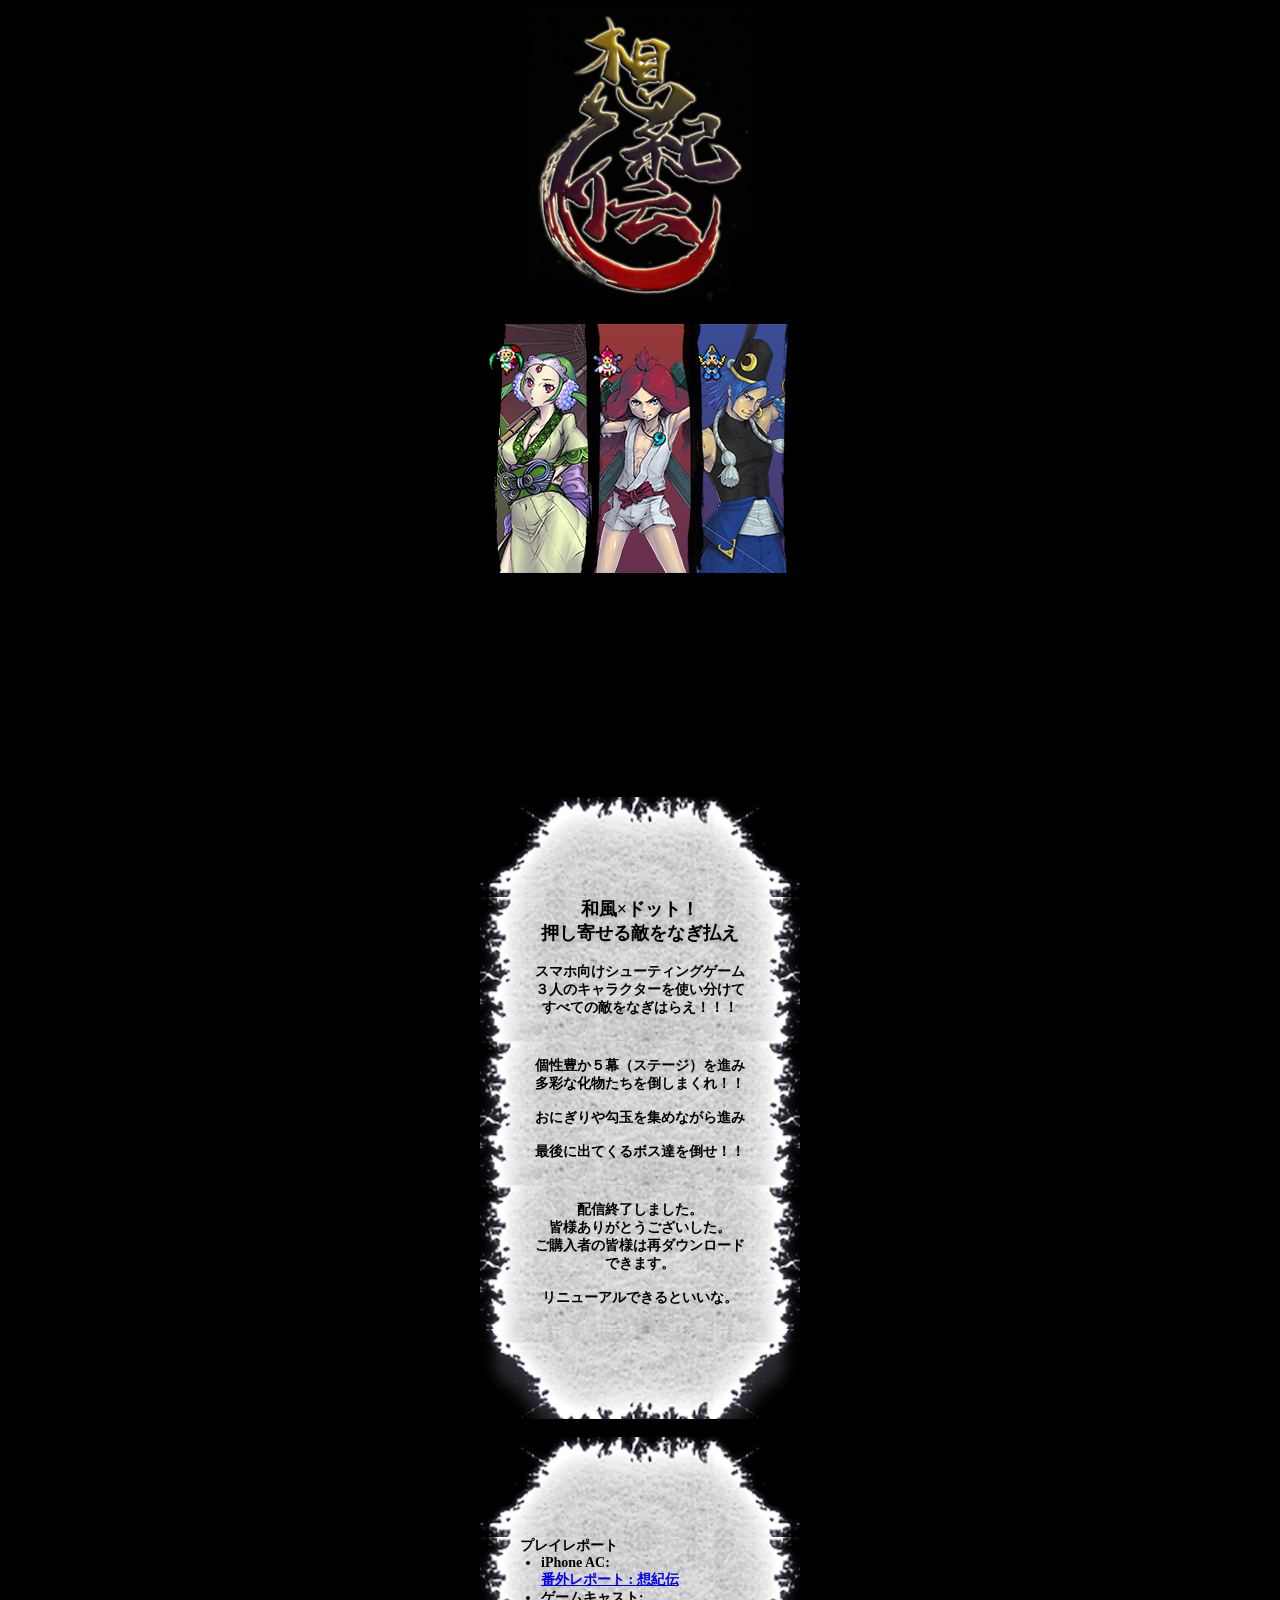
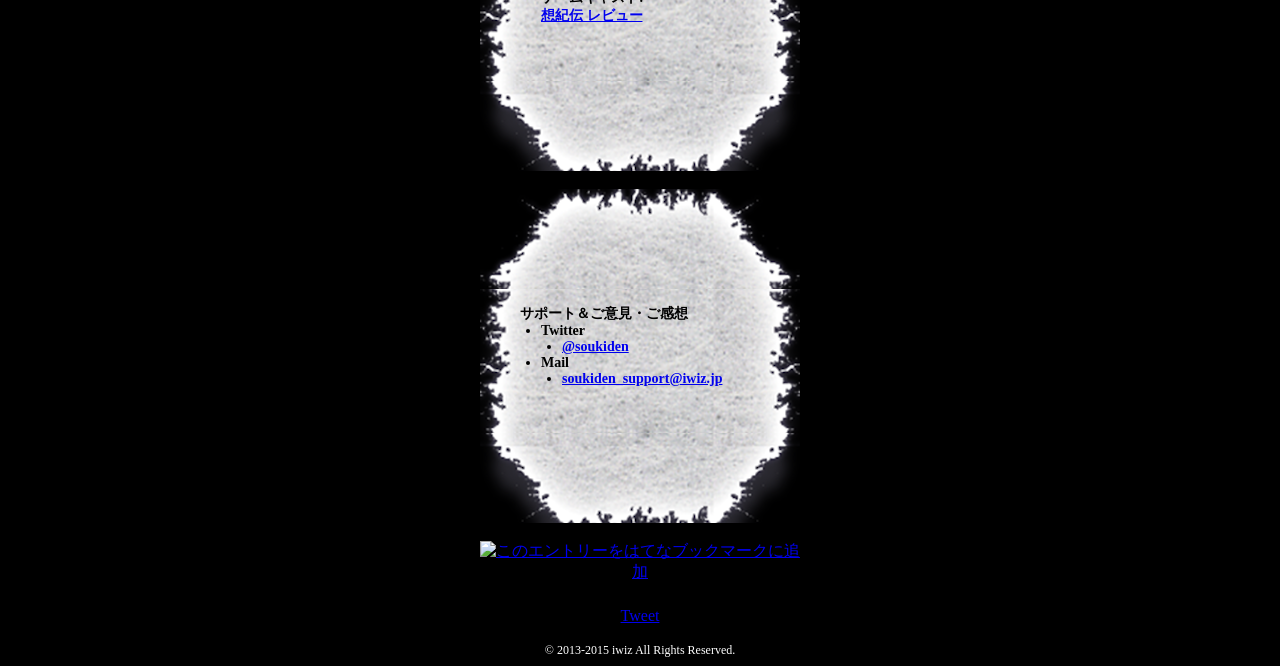
==== index.html @ 6081dc8b "add soukiden page items" ====
<!DOCTYPE html>
<html lang="ja">
<head>
<style type="text/css">
<!--
body {
	background-color: #000000;
}
div.box {
	margin: 0 auto;
	width: 320px;
}
div.title {
	text-align: center;
}
div.gamecap {
	text-align: center;
	width: 320px;
	hight: 400px;
}

.textlead {
	color: #000;
	text-align: center;
	font-size: 18px;
	white-space: normal;
	text-indent: 0px;
	font-weight:bolder;
	text-shadow: 2px 2px 4px #aaa
}
.textbox {
	margin: 0 auto;
	width: 240px;
	text-align: center;
}
.linkbox {
	margin: 0 auto;
	width: 280px;
	text-align: center;
}
.text {
	color: #000000;
	font-size: 14px;
	text-align: center;
	white-space: normal;
	font-weight:bold;
	text-indent: 0px;
}
.textbunner {
	color: #000000;
	font-size: 14px;
	text-align: center;
	white-space: normal;
	font-weight:bold;
	text-indent: 0px;
}
.textsupport {
	color: #000000;
	font-size: 14px;
	text-align: left;
	white-space: normal;
	font-weight:bold;
	text-indent: 0px;
}

.linkstore {
	text-align: center;
	white-space: normal;
	text-indent: 0px;
}
.social {
	text-align: center;
	white-space: normal;
	text-indent: 0px;
}

.csssprite {
	background-image: url(win01.png);
	background-repeat: no-repeat;
	text-indent: 100%;
	white-space: nowrap;
	overflow: hidden;
	display: block;
}
#window_top {
	background-position: -0px -0px;
	width: 320px;
	height: 100px;
}
#window_mid {
	background-position: -0px -90px;
	width: 320px;
	height: 144px;
}
#window_buttom {
	background-position: -0px -230px;
	width: 320px;
	height: 90px;
}
div.copyright {
	text-align: center;
	color: #ffffff;
	font-size: 12px;
}

ul {
	margin: 0 0 0 1.5em;
	padding: 0;
}

-->
</style>
<meta charset="utf-8">
<meta name="keywords" content="スマフォ,スマートフォン,そうきでん,シューティング,ファミコン,スーファミ,物怪,モノノケ,妖怪,爽快,shooting,Japanese style,soukiden,nes,snes,">
<meta name="description" content="和風ｘドット！ iPhone、 Android　シューティングゲーム">
<meta name="viewport" content="width=device-width,initial-scale=1,user-scalable=no,maximum-scale=1">
<title>想紀伝・オフィシャルサイト</title>
</head>
<body>
<div class="box">
		<div class="title"><img src="logo_jo.png" alt="title" /></div>
		<br>
		<div class="gamecap"><img src="chara_img.png" alt="title" /></div>
		<br>
		<iframe width="320" height="180" src="//www.youtube.com/embed/YUrcdsXj62w?rel=0" frameborder="0" allowfullscreen></iframe>
		<br>
		<br>
		<div class="csssprite" id="window_top"></div>
		<div class="csssprite" id="window_mid">
				<div class="textlead"> 和風×ドット！<br />
						押し寄せる敵をなぎ払え </div>
				<br />
				<div class="textbox">
						<div class="text">
						 		スマホ向けシューティングゲーム<br />
								３人のキャラクターを使い分けて<br />
								すべての敵をなぎはらえ！！！<br />
						</div>
				</div>
		</div>
		<div class="csssprite" id="window_mid">
				<div class="textbox">
						<div class="text">
								<br />
								個性豊か５幕（ステージ）を進み<br />
						 		多彩な化物たちを倒しまくれ！！<br />
								<br />
								おにぎりや勾玉を集めながら進み<br />
								<br />
								最後に出てくるボス達を倒せ！！<br />
						</div>
				</div>
		</div>
		<div class="csssprite" id="window_mid">
				<div class="textbox">
						<div class="text">
								<br />
								配信終了しました。<br />
								皆様ありがとうございした。<br />
								ご購入者の皆様は再ダウンロード<br />
								できます。<br />
								<br />
								リニューアルできるといいな。<br />
						</div>
				</div><!---
				<div class="linkbox">
					<div class="textbunner">製品版(無料) </div>
				</div>
				<ul style="list-style-type: none; width: 75px;">
					<li><a class="linkstore" href="https://play.google.com/store/apps/details?id=jp.iwiz.kumano"> <img alt="Soukiden Android app on Google Play" src="android.png" /></a></li>
				</ul>
--->
					<!--- <li><a class="linkstore" href="https://play.google.com/store/apps/details?id=jp.iwiz.kumanoPrologue"> <img alt="Soukiden Prologue Android app on Google Play" src="android.png" /></a></li> --->
<!---
				</ul>
		</div>
		<div class="csssprite" id="window_mid">
				<div class="linkbox">
					<div class="textbunner">体験版(無料)<strong style="font-size: x-small; color: #1010FF;">３ステージ体験プレイ出来ます</strong></div>
				</div>
				<ul style="list-style-type: none; width: 75px;">
					<li><a class="linkstore" href="https://itunes.apple.com/jp/app/soukiden-prologue/id668799492"> <img alt="Soukiden Prologue iPhone  App Store" src="apple.png" /></a></li>
				<div class="linkbox">
					<div class="textbunner">製品版(120円) </div>
				</div>
				<ul style="list-style-type: none;">
					<li><a class="linkstore" href="https://itunes.apple.com/jp/app/soukiden/id791569068"> <img alt="Soukiden iPhone  App Store" src="apple.png" /></a></li>
				</ul>
--->
		</div>
		<div class="csssprite" id="window_buttom"></div>
<br >
		<div class="csssprite" id="window_top"></div>
		<div class="csssprite" id="window_mid">
			<div class="textbox">
					<div class="textsupport">
						プレイレポート
						<br />
						<ul style="list-style-type: disc;">
						<li>iPhone AC:<br><a href="http://iphoneac-blog.com/archives/8280349.html">番外レポート : 想紀伝</a><br /></li>
						<li>ゲームキャスト:<br><a href="http://www.gamecast-blog.com/archives/65781384.html">想紀伝 レビュー</a></li>
						</ul>
					</div>
			</div>
		</div>
		<div class="csssprite" id="window_buttom"></div>
<br >
		<div class="csssprite" id="window_top"></div>
		<div class="csssprite" id="window_mid">
			<div class="textbox">
					<div class="textsupport">
						<br />
						サポート＆ご意見・ご感想
						<br />
						<ul style="list-style-type: disc;">
						<li>Twitter
						<ul style="list-style-type: disc;">
						<li><a href="https://twitter.com/soukiden">@soukiden</a><br /></li>
						</ul></li>
						<li>Mail
						<ul style="list-style-type: disc;">
						<li><a href="m&#97;i&#108;t&#111;:&#115;&#111;uk&#105;&#100;e&#110;&#95;&#115;&#117;&#112;po&#114;&#116;@&#105;w&#105;z&#46;&#106;&#112;">&#115;&#111;uk&#105;&#100;e&#110;&#95;&#115;&#117;&#112;po&#114;&#116;@&#105;w&#105;z&#46;&#106;&#112;</a></li>
						</ul></li>
						</ul>
					</div>
			</div>
		</div>
		<div class="csssprite" id="window_buttom"></div>
		<br />
		<div class="social">
		<!-- はてなブックマーク -->
<a href="http://b.hatena.ne.jp/entry/http%3A%2F%2Fsoukiden.iwiz.jp%2F" class="hatena-bookmark-button" data-hatena-bookmark-title="想紀伝" data-hatena-bookmark-layout="standard" title="このエントリーをはてなブックマークに追加"><img src="http://b.st-hatena.com/images/entry-button/button-only.gif" alt="このエントリーをはてなブックマークに追加" width="20" height="20" style="border: none;" /></a><script type="text/javascript" src="http://b.st-hatena.com/js/bookmark_button.js" charset="utf-8" async></script>

<!-- Facebook -->
<iframe src="http://www.facebook.com/plugins/like.php?href=http%3A%2F%2Fsoukiden.iwiz.jp%2F&amp;layout=button_count&amp;show_faces=false&amp;width=90&amp;action=like&amp;colorscheme=light&amp;height=20" scrolling="no" frameborder="0" style="border:none; overflow:hidden; width:100px; height:20px;" allowTransparency="true"></iframe>

</div>
		<div class="social">
<!-- Twitter -->
<a href="http://twitter.com/share" class="twitter-share-button" data-count="horizontal" data-lang="ja">Tweet</a><script type="text/javascript" src="http://platform.twitter.com/widgets.js"></script>
<!-- Google +1 -->
<g:plusone size="medium" href="http://soukiden.iwiz.jp/"></g:plusone><script type="text/javascript">(function(){var po=document.createElement("script");po.type="text/javascript";po.async=true;po.src="https://apis.google.com/js/plusone.js";var s=document.getElementsByTagName("script")[0];s.parentNode.insertBefore(po,s);})();</script>
	</div>
	
<br >
		<div class="copyright">&copy; 2013-2015 iwiz All Rights Reserved.</div>
</div>
<script>
  (function(i,s,o,g,r,a,m){i['GoogleAnalyticsObject']=r;i[r]=i[r]||function(){
  (i[r].q=i[r].q||[]).push(arguments)},i[r].l=1*new Date();a=s.createElement(o),
  m=s.getElementsByTagName(o)[0];a.async=1;a.src=g;m.parentNode.insertBefore(a,m)
  })(window,document,'script','//www.google-analytics.com/analytics.js','ga');

  ga('create', 'UA-40464906-1', 'iwiz.jp');
  ga('send', 'pageview');

</script>
</body>
</html>
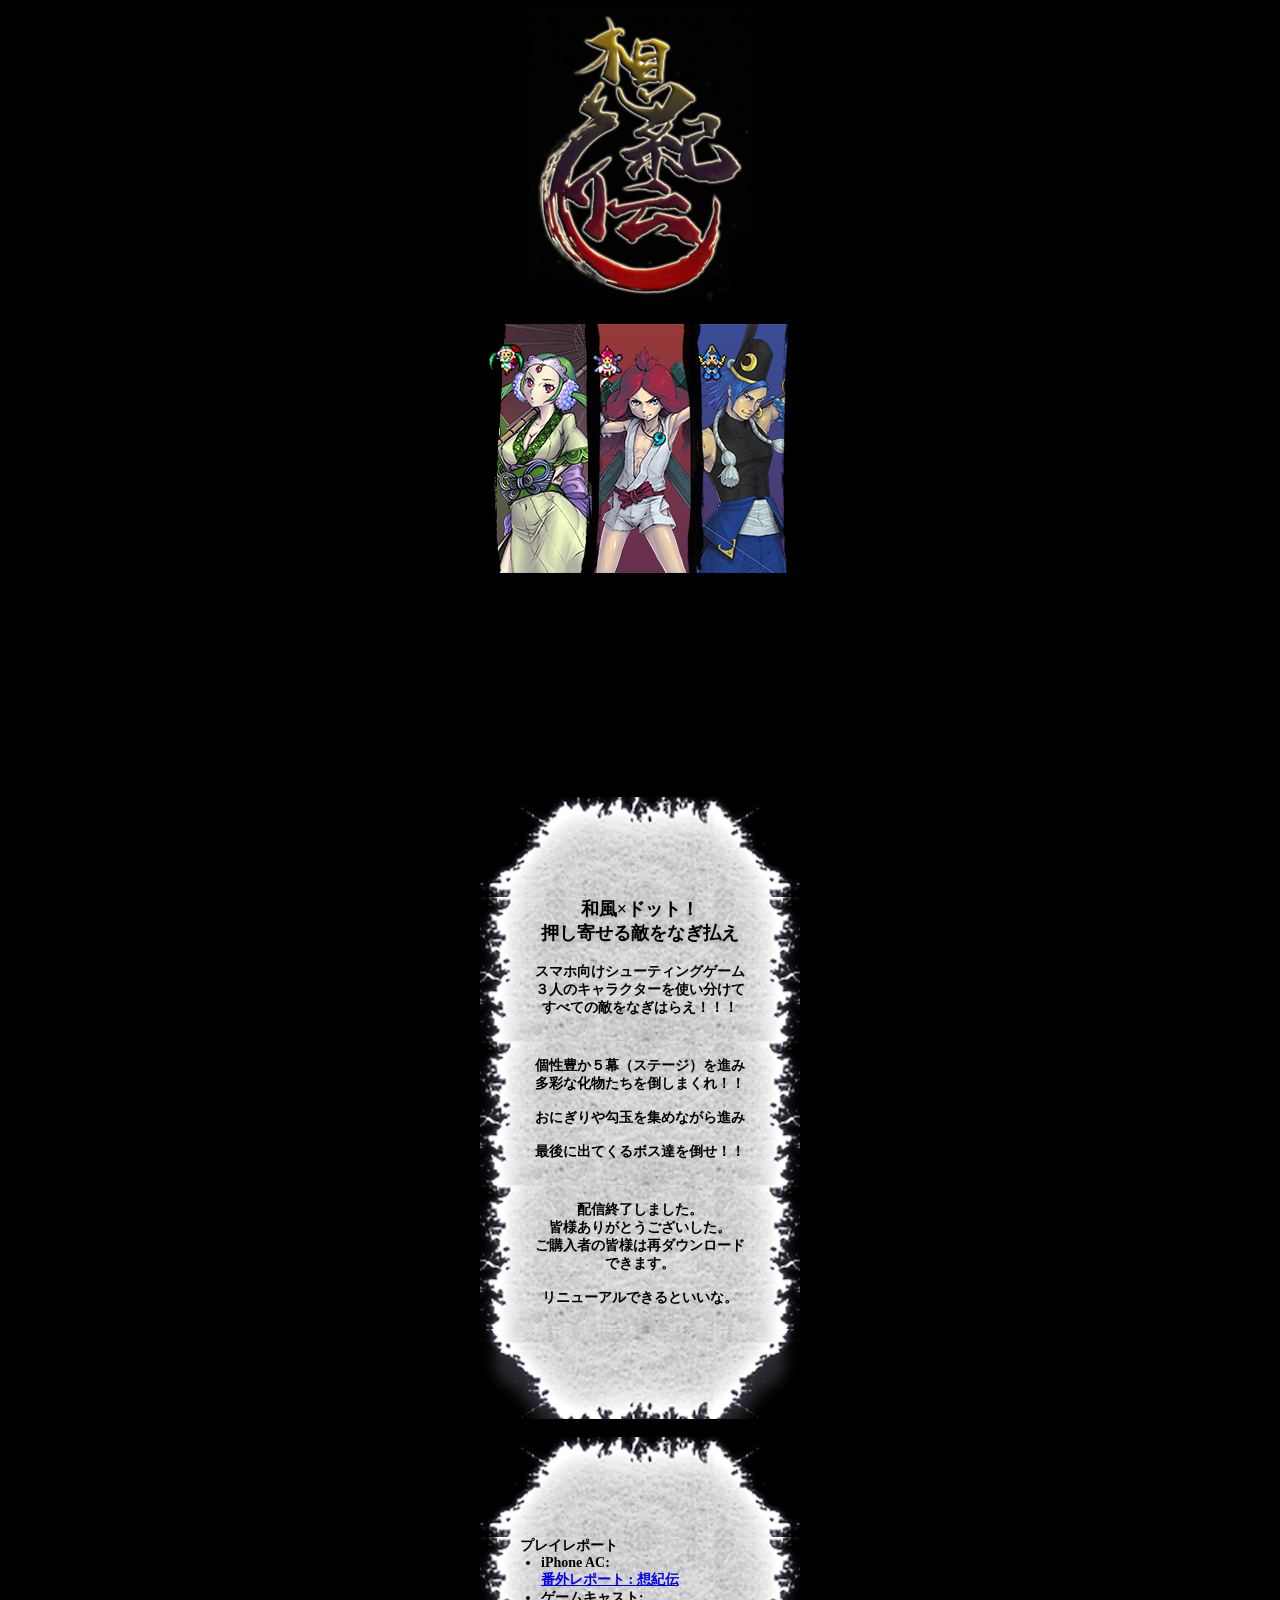
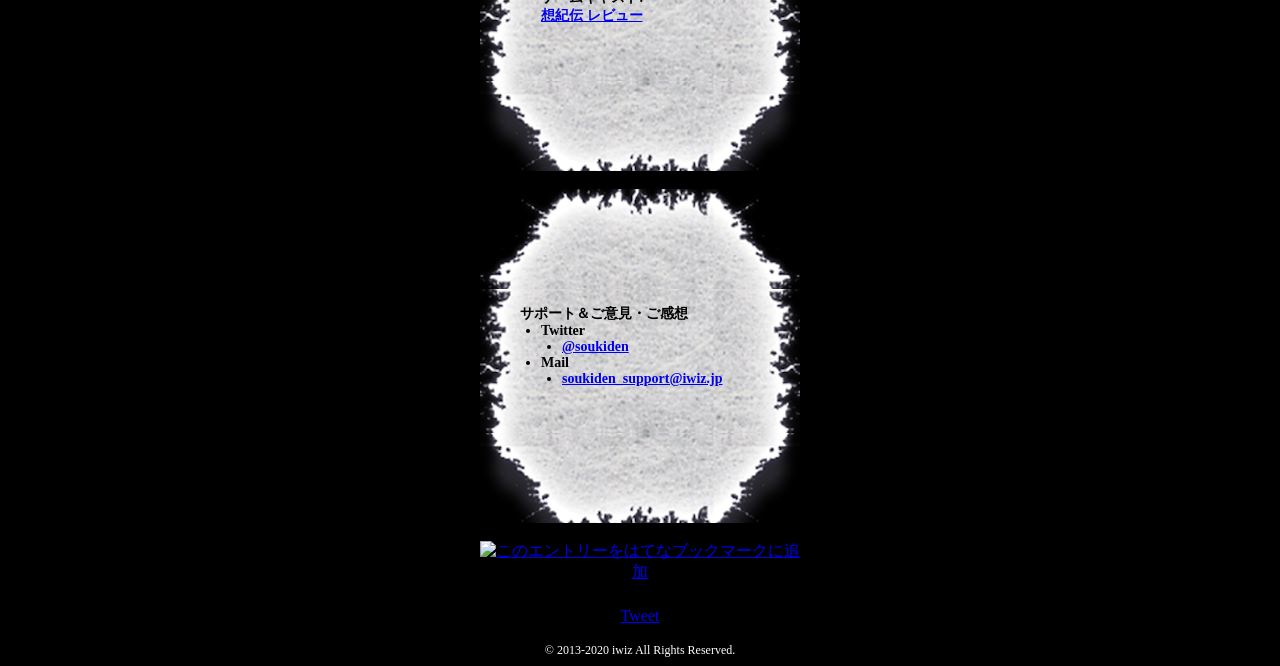
==== commit 03425b62: "update year" ====
--- a/index.html
+++ b/index.html
@@ -243,7 +243,7 @@
 	</div>
 	
 <br >
-		<div class="copyright">&copy; 2013-2015 iwiz All Rights Reserved.</div>
+		<div class="copyright">&copy; 2013-2020 iwiz All Rights Reserved.</div>
 </div>
 <script>
   (function(i,s,o,g,r,a,m){i['GoogleAnalyticsObject']=r;i[r]=i[r]||function(){
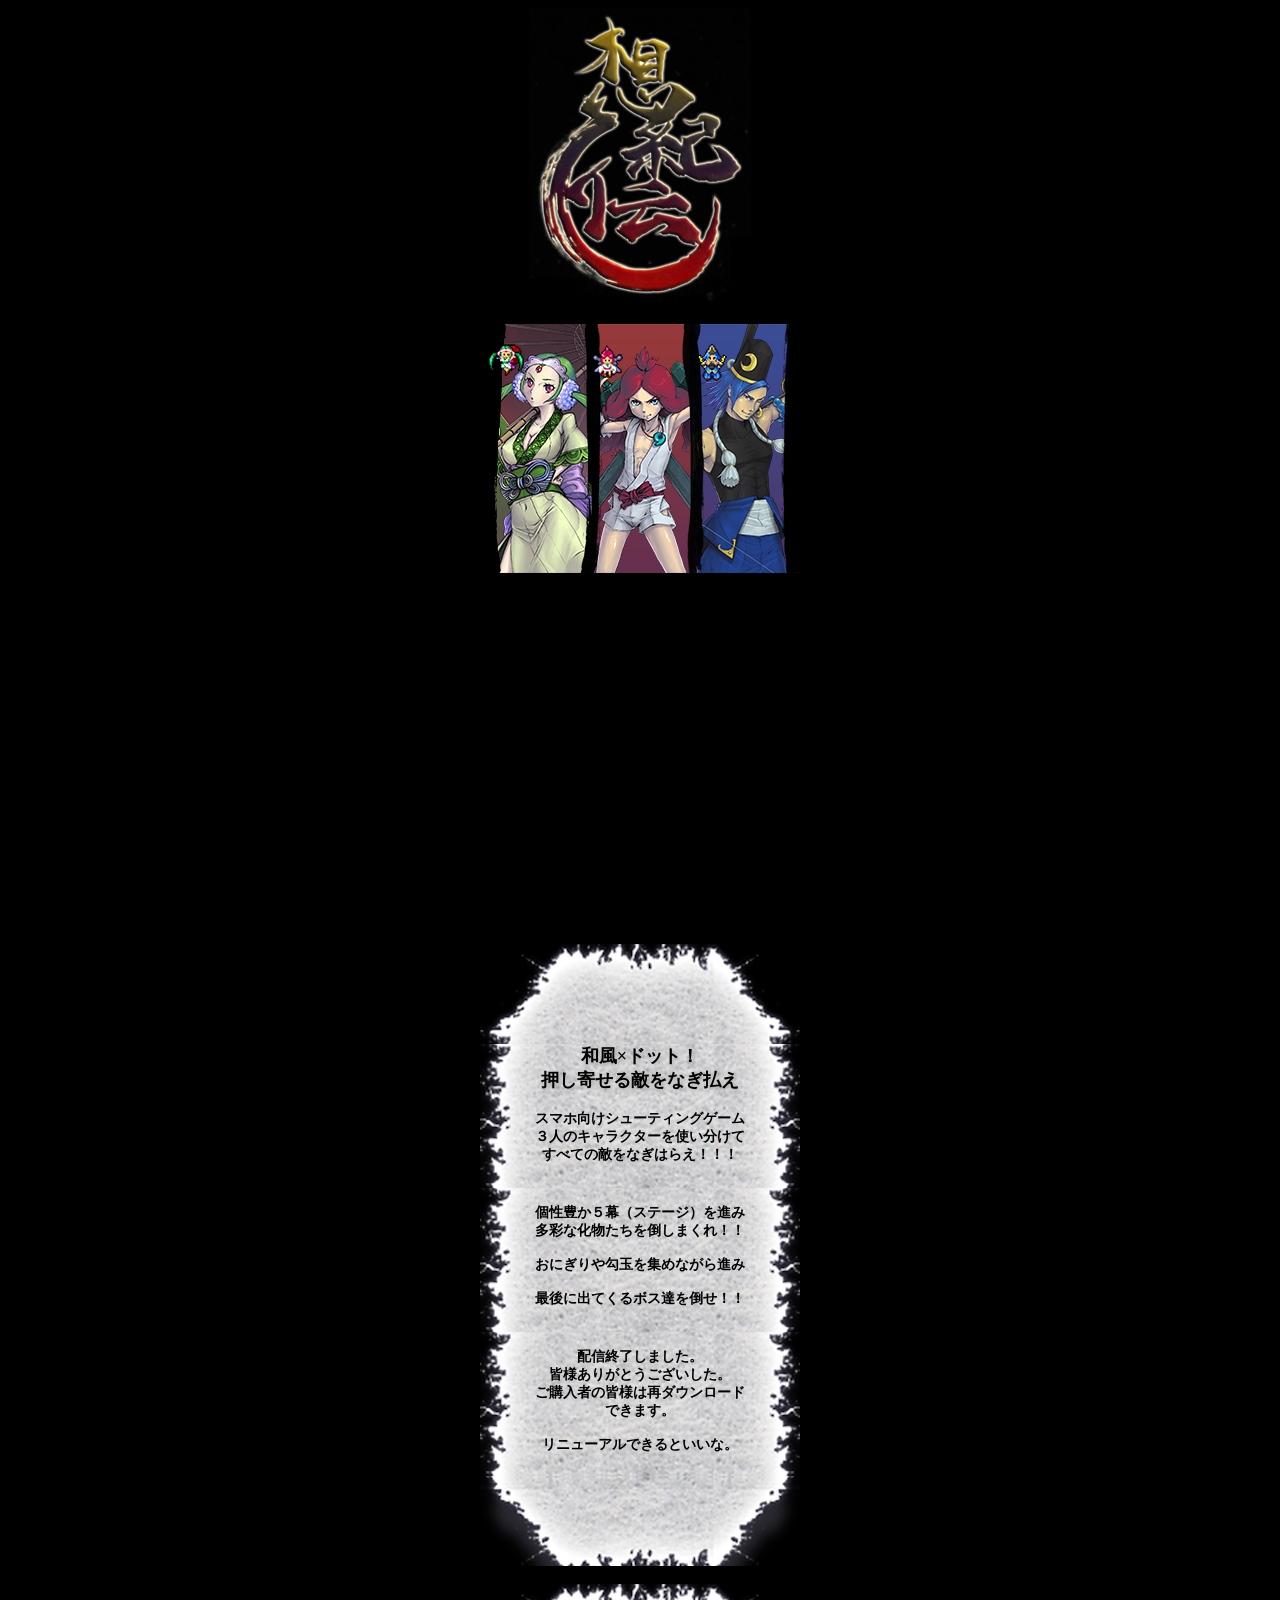
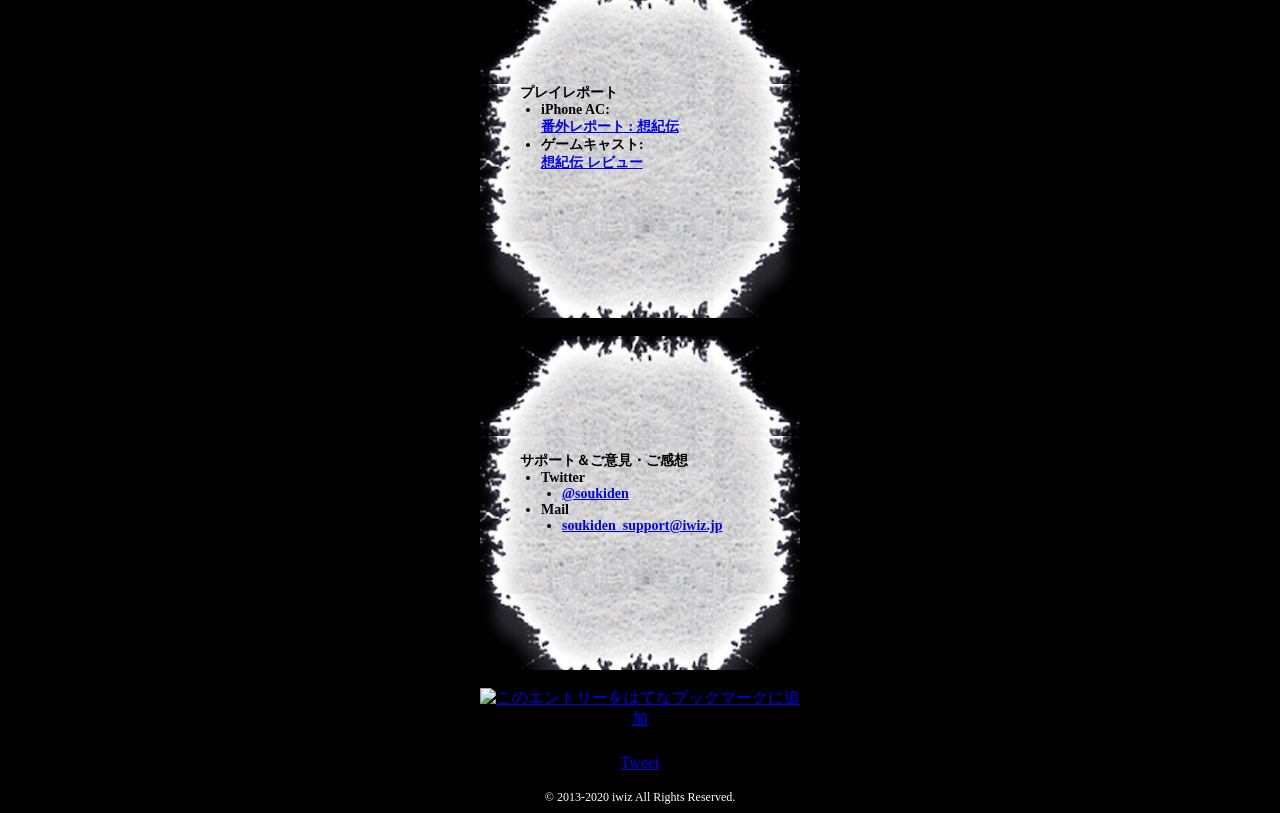
==== commit 9e0e1bfd: "css分離 HTNL5化" ====
--- a/index.html
+++ b/index.html
@@ -1,259 +1,175 @@
 <!DOCTYPE html>
 <html lang="ja">
+
 <head>
-<style type="text/css">
-<!--
-body {
-	background-color: #000000;
-}
-div.box {
-	margin: 0 auto;
-	width: 320px;
-}
-div.title {
-	text-align: center;
-}
-div.gamecap {
-	text-align: center;
-	width: 320px;
-	hight: 400px;
-}
+	<meta charset="utf-8">
+	<meta name="keywords"
+		content="スマフォ,スマートフォン,そうきでん,シューティング,ファミコン,スーファミ,物怪,モノノケ,妖怪,爽快,shooting,Japanese style,soukiden,nes,snes,">
+	<meta name="description" content="和風ｘドット！ iPhone、 Android　シューティングゲーム">
+	<meta name="viewport" content="width=device-width,initial-scale=1,user-scalable=no,maximum-scale=1">
+	<title>想紀伝・オフィシャルサイト</title>
+	<link rel="stylesheet" href="style.css">
+	<script>
+		(function (i, s, o, g, r, a, m) {
+			i['GoogleAnalyticsObject'] = r; i[r] = i[r] || function () {
+				(i[r].q = i[r].q || []).push(arguments)
+			}, i[r].l = 1 * new Date(); a = s.createElement(o),
+				m = s.getElementsByTagName(o)[0]; a.async = 1; a.src = g; m.parentNode.insertBefore(a, m)
+		})(window, document, 'script', '//www.google-analytics.com/analytics.js', 'ga');
 
-.textlead {
-	color: #000;
-	text-align: center;
-	font-size: 18px;
-	white-space: normal;
-	text-indent: 0px;
-	font-weight:bolder;
-	text-shadow: 2px 2px 4px #aaa
-}
-.textbox {
-	margin: 0 auto;
-	width: 240px;
-	text-align: center;
-}
-.linkbox {
-	margin: 0 auto;
-	width: 280px;
-	text-align: center;
-}
-.text {
-	color: #000000;
-	font-size: 14px;
-	text-align: center;
-	white-space: normal;
-	font-weight:bold;
-	text-indent: 0px;
-}
-.textbunner {
-	color: #000000;
-	font-size: 14px;
-	text-align: center;
-	white-space: normal;
-	font-weight:bold;
-	text-indent: 0px;
-}
-.textsupport {
-	color: #000000;
-	font-size: 14px;
-	text-align: left;
-	white-space: normal;
-	font-weight:bold;
-	text-indent: 0px;
-}
+		ga('create', 'UA-40464906-1', 'iwiz.jp');
+		ga('send', 'pageview');
+	</script>
+</head>
 
-.linkstore {
-	text-align: center;
-	white-space: normal;
-	text-indent: 0px;
-}
-.social {
-	text-align: center;
-	white-space: normal;
-	text-indent: 0px;
-}
-
-.csssprite {
-	background-image: url(win01.png);
-	background-repeat: no-repeat;
-	text-indent: 100%;
-	white-space: nowrap;
-	overflow: hidden;
-	display: block;
-}
-#window_top {
-	background-position: -0px -0px;
-	width: 320px;
-	height: 100px;
-}
-#window_mid {
-	background-position: -0px -90px;
-	width: 320px;
-	height: 144px;
-}
-#window_buttom {
-	background-position: -0px -230px;
-	width: 320px;
-	height: 90px;
-}
-div.copyright {
-	text-align: center;
-	color: #ffffff;
-	font-size: 12px;
-}
-
-ul {
-	margin: 0 0 0 1.5em;
-	padding: 0;
-}
-
--->
-</style>
-<meta charset="utf-8">
-<meta name="keywords" content="スマフォ,スマートフォン,そうきでん,シューティング,ファミコン,スーファミ,物怪,モノノケ,妖怪,爽快,shooting,Japanese style,soukiden,nes,snes,">
-<meta name="description" content="和風ｘドット！ iPhone、 Android　シューティングゲーム">
-<meta name="viewport" content="width=device-width,initial-scale=1,user-scalable=no,maximum-scale=1">
-<title>想紀伝・オフィシャルサイト</title>
-</head>
 <body>
-<div class="box">
-		<div class="title"><img src="logo_jo.png" alt="title" /></div>
+	<main class="box">
+		<header>
+			<div class="title"><img src="logo_jo.png" alt="title" /></div>
+			<br>
+			<div class="gamecap"><img src="chara_img.png" alt="title" /></div>
+		</header>
 		<br>
-		<div class="gamecap"><img src="chara_img.png" alt="title" /></div>
-		<br>
-		<iframe width="320" height="180" src="//www.youtube.com/embed/YUrcdsXj62w?rel=0" frameborder="0" allowfullscreen></iframe>
+		<iframe width="320" height="180" src="//www.youtube.com/embed/YUrcdsXj62w?rel=0" frameborder="0"
+			allowfullscreen></iframe>
 		<br>
 		<br>
 		<div class="csssprite" id="window_top"></div>
 		<div class="csssprite" id="window_mid">
-				<div class="textlead"> 和風×ドット！<br />
-						押し寄せる敵をなぎ払え </div>
-				<br />
-				<div class="textbox">
-						<div class="text">
-						 		スマホ向けシューティングゲーム<br />
-								３人のキャラクターを使い分けて<br />
-								すべての敵をなぎはらえ！！！<br />
-						</div>
+			<div class="textlead"> 和風×ドット！<br />
+				押し寄せる敵をなぎ払え </div>
+			<br />
+			<div class="textbox">
+				<div class="text">
+					スマホ向けシューティングゲーム<br />
+					３人のキャラクターを使い分けて<br />
+					すべての敵をなぎはらえ！！！<br />
 				</div>
+			</div>
 		</div>
 		<div class="csssprite" id="window_mid">
-				<div class="textbox">
-						<div class="text">
-								<br />
-								個性豊か５幕（ステージ）を進み<br />
-						 		多彩な化物たちを倒しまくれ！！<br />
-								<br />
-								おにぎりや勾玉を集めながら進み<br />
-								<br />
-								最後に出てくるボス達を倒せ！！<br />
-						</div>
+			<div class="textbox">
+				<div class="text">
+					<br />
+					個性豊か５幕（ステージ）を進み<br />
+					多彩な化物たちを倒しまくれ！！<br />
+					<br />
+					おにぎりや勾玉を集めながら進み<br />
+					<br />
+					最後に出てくるボス達を倒せ！！<br />
 				</div>
+			</div>
 		</div>
 		<div class="csssprite" id="window_mid">
-				<div class="textbox">
-						<div class="text">
-								<br />
-								配信終了しました。<br />
-								皆様ありがとうございした。<br />
-								ご購入者の皆様は再ダウンロード<br />
-								できます。<br />
-								<br />
-								リニューアルできるといいな。<br />
-						</div>
-				</div><!---
+			<div class="textbox">
+				<div class="text">
+					<br />
+					配信終了しました。<br />
+					皆様ありがとうございした。<br />
+					ご購入者の皆様は再ダウンロード<br />
+					できます。<br />
+					<br />
+					リニューアルできるといいな。<br />
+				</div>
+			</div><!--
 				<div class="linkbox">
 					<div class="textbunner">製品版(無料) </div>
 				</div>
-				<ul style="list-style-type: none; width: 75px;">
+				<ul class="list-none-w75">
 					<li><a class="linkstore" href="https://play.google.com/store/apps/details?id=jp.iwiz.kumano"> <img alt="Soukiden Android app on Google Play" src="android.png" /></a></li>
 				</ul>
---->
-					<!--- <li><a class="linkstore" href="https://play.google.com/store/apps/details?id=jp.iwiz.kumanoPrologue"> <img alt="Soukiden Prologue Android app on Google Play" src="android.png" /></a></li> --->
-<!---
+				-->
+			<!-- <li><a class="linkstore" href="https://play.google.com/store/apps/details?id=jp.iwiz.kumanoPrologue"> <img alt="Soukiden Prologue Android app on Google Play" src="android.png" /></a></li> -->
+			<!--
 				</ul>
 		</div>
 		<div class="csssprite" id="window_mid">
 				<div class="linkbox">
-					<div class="textbunner">体験版(無料)<strong style="font-size: x-small; color: #1010FF;">３ステージ体験プレイ出来ます</strong></div>
+					<div class="textbunner">体験版(無料)<strong class="text-small-blue">３ステージ体験プレイ出来ます</strong></div>
 				</div>
-				<ul style="list-style-type: none; width: 75px;">
+				<ul class="list-none-w75">
 					<li><a class="linkstore" href="https://itunes.apple.com/jp/app/soukiden-prologue/id668799492"> <img alt="Soukiden Prologue iPhone  App Store" src="apple.png" /></a></li>
 				<div class="linkbox">
 					<div class="textbunner">製品版(120円) </div>
 				</div>
-				<ul style="list-style-type: none;">
+				<ul class="list-none">
 					<li><a class="linkstore" href="https://itunes.apple.com/jp/app/soukiden/id791569068"> <img alt="Soukiden iPhone  App Store" src="apple.png" /></a></li>
 				</ul>
---->
+-->
 		</div>
 		<div class="csssprite" id="window_buttom"></div>
-<br >
+		<br>
 		<div class="csssprite" id="window_top"></div>
 		<div class="csssprite" id="window_mid">
 			<div class="textbox">
-					<div class="textsupport">
-						プレイレポート
-						<br />
-						<ul style="list-style-type: disc;">
-						<li>iPhone AC:<br><a href="http://iphoneac-blog.com/archives/8280349.html">番外レポート : 想紀伝</a><br /></li>
+				<div class="textsupport">
+					プレイレポート
+					<br />
+					<ul class="disc-list">
+						<li>iPhone AC:<br><a href="http://iphoneac-blog.com/archives/8280349.html">番外レポート :
+								想紀伝</a><br /></li>
 						<li>ゲームキャスト:<br><a href="http://www.gamecast-blog.com/archives/65781384.html">想紀伝 レビュー</a></li>
-						</ul>
-					</div>
+					</ul>
+				</div>
 			</div>
 		</div>
 		<div class="csssprite" id="window_buttom"></div>
-<br >
+		<br>
 		<div class="csssprite" id="window_top"></div>
 		<div class="csssprite" id="window_mid">
 			<div class="textbox">
-					<div class="textsupport">
-						<br />
-						サポート＆ご意見・ご感想
-						<br />
-						<ul style="list-style-type: disc;">
+				<div class="textsupport">
+					<br />
+					サポート＆ご意見・ご感想
+					<br />
+					<ul class="disc-list">
 						<li>Twitter
-						<ul style="list-style-type: disc;">
-						<li><a href="https://twitter.com/soukiden">@soukiden</a><br /></li>
-						</ul></li>
+							<ul class="disc-list">
+								<li><a href="https://twitter.com/soukiden">@soukiden</a><br /></li>
+							</ul>
+						</li>
 						<li>Mail
-						<ul style="list-style-type: disc;">
-						<li><a href="m&#97;i&#108;t&#111;:&#115;&#111;uk&#105;&#100;e&#110;&#95;&#115;&#117;&#112;po&#114;&#116;@&#105;w&#105;z&#46;&#106;&#112;">&#115;&#111;uk&#105;&#100;e&#110;&#95;&#115;&#117;&#112;po&#114;&#116;@&#105;w&#105;z&#46;&#106;&#112;</a></li>
-						</ul></li>
-						</ul>
-					</div>
+							<ul class="disc-list">
+								<li><a
+										href="m&#97;i&#108;t&#111;:&#115;&#111;uk&#105;&#100;e&#110;&#95;&#115;&#117;&#112;po&#114;&#116;@&#105;w&#105;z&#46;&#106;&#112;">&#115;&#111;uk&#105;&#100;e&#110;&#95;&#115;&#117;&#112;po&#114;&#116;@&#105;w&#105;z&#46;&#106;&#112;</a>
+								</li>
+							</ul>
+						</li>
+					</ul>
+				</div>
 			</div>
 		</div>
 		<div class="csssprite" id="window_buttom"></div>
 		<br />
 		<div class="social">
-		<!-- はてなブックマーク -->
-<a href="http://b.hatena.ne.jp/entry/http%3A%2F%2Fsoukiden.iwiz.jp%2F" class="hatena-bookmark-button" data-hatena-bookmark-title="想紀伝" data-hatena-bookmark-layout="standard" title="このエントリーをはてなブックマークに追加"><img src="http://b.st-hatena.com/images/entry-button/button-only.gif" alt="このエントリーをはてなブックマークに追加" width="20" height="20" style="border: none;" /></a><script type="text/javascript" src="http://b.st-hatena.com/js/bookmark_button.js" charset="utf-8" async></script>
+			<!-- はてなブックマーク -->
+			<a href="http://b.hatena.ne.jp/entry/http%3A%2F%2Fsoukiden.iwiz.jp%2F" class="hatena-bookmark-button"
+				data-hatena-bookmark-title="想紀伝" data-hatena-bookmark-layout="standard"
+				title="このエントリーをはてなブックマークに追加"><img src="http://b.st-hatena.com/images/entry-button/button-only.gif"
+					alt="このエントリーをはてなブックマークに追加" width="20" height="20" class="border-none" /></a>
+			<script type="text/javascript" src="http://b.st-hatena.com/js/bookmark_button.js" charset="utf-8"
+				async></script>
 
-<!-- Facebook -->
-<iframe src="http://www.facebook.com/plugins/like.php?href=http%3A%2F%2Fsoukiden.iwiz.jp%2F&amp;layout=button_count&amp;show_faces=false&amp;width=90&amp;action=like&amp;colorscheme=light&amp;height=20" scrolling="no" frameborder="0" style="border:none; overflow:hidden; width:100px; height:20px;" allowTransparency="true"></iframe>
+			<!-- Facebook -->
+			<iframe
+				src="http://www.facebook.com/plugins/like.php?href=http%3A%2F%2Fsoukiden.iwiz.jp%2F&amp;layout=button_count&amp;show_faces=false&amp;width=90&amp;action=like&amp;colorscheme=light&amp;height=20"
+				scrolling="no" frameborder="0" class="fb-iframe" allowTransparency="true"></iframe>
 
-</div>
+		</div>
 		<div class="social">
-<!-- Twitter -->
-<a href="http://twitter.com/share" class="twitter-share-button" data-count="horizontal" data-lang="ja">Tweet</a><script type="text/javascript" src="http://platform.twitter.com/widgets.js"></script>
-<!-- Google +1 -->
-<g:plusone size="medium" href="http://soukiden.iwiz.jp/"></g:plusone><script type="text/javascript">(function(){var po=document.createElement("script");po.type="text/javascript";po.async=true;po.src="https://apis.google.com/js/plusone.js";var s=document.getElementsByTagName("script")[0];s.parentNode.insertBefore(po,s);})();</script>
-	</div>
-	
-<br >
-		<div class="copyright">&copy; 2013-2020 iwiz All Rights Reserved.</div>
-</div>
-<script>
-  (function(i,s,o,g,r,a,m){i['GoogleAnalyticsObject']=r;i[r]=i[r]||function(){
-  (i[r].q=i[r].q||[]).push(arguments)},i[r].l=1*new Date();a=s.createElement(o),
-  m=s.getElementsByTagName(o)[0];a.async=1;a.src=g;m.parentNode.insertBefore(a,m)
-  })(window,document,'script','//www.google-analytics.com/analytics.js','ga');
+			<!-- Twitter -->
+			<a href="http://twitter.com/share" class="twitter-share-button" data-count="horizontal"
+				data-lang="ja">Tweet</a>
+			<script type="text/javascript" src="http://platform.twitter.com/widgets.js"></script>
+			<!-- Google +1 -->
+			<g:plusone size="medium" href="http://soukiden.iwiz.jp/"></g:plusone>
+			<script
+				type="text/javascript">(function () { var po = document.createElement("script"); po.type = "text/javascript"; po.async = true; po.src = "https://apis.google.com/js/plusone.js"; var s = document.getElementsByTagName("script")[0]; s.parentNode.insertBefore(po, s); })();</script>
+		</div>
 
-  ga('create', 'UA-40464906-1', 'iwiz.jp');
-  ga('send', 'pageview');
+		<br>
+		<footer class="copyright">&copy; 2013-2020 iwiz All Rights Reserved.</footer>
+	</main>
+</body>
 
-</script>
-</body>
 </html>
--- a/style.css
+++ b/style.css
@@ -0,0 +1,131 @@
+@charset "utf-8";
+
+body {
+	background-color: #000000;
+}
+div.box, main.box {
+	margin: 0 auto;
+	width: 320px;
+}
+div.title {
+	text-align: center;
+}
+div.gamecap {
+	text-align: center;
+	width: 320px;
+	height: 400px;
+}
+
+.textlead {
+	color: #000;
+	text-align: center;
+	font-size: 18px;
+	white-space: normal;
+	text-indent: 0px;
+	font-weight: bolder;
+	text-shadow: 2px 2px 4px #aaa;
+}
+.textbox {
+	margin: 0 auto;
+	width: 240px;
+	text-align: center;
+}
+.linkbox {
+	margin: 0 auto;
+	width: 280px;
+	text-align: center;
+}
+.text {
+	color: #000000;
+	font-size: 14px;
+	text-align: center;
+	white-space: normal;
+	font-weight: bold;
+	text-indent: 0px;
+}
+.textbunner {
+	color: #000000;
+	font-size: 14px;
+	text-align: center;
+	white-space: normal;
+	font-weight: bold;
+	text-indent: 0px;
+}
+.textsupport {
+	color: #000000;
+	font-size: 14px;
+	text-align: left;
+	white-space: normal;
+	font-weight: bold;
+	text-indent: 0px;
+}
+
+.linkstore {
+	text-align: center;
+	white-space: normal;
+	text-indent: 0px;
+}
+.social {
+	text-align: center;
+	white-space: normal;
+	text-indent: 0px;
+}
+
+.csssprite {
+	background-image: url(win01.png);
+	background-repeat: no-repeat;
+	text-indent: 100%;
+	white-space: nowrap;
+	overflow: hidden;
+	display: block;
+}
+#window_top {
+	background-position: -0px -0px;
+	width: 320px;
+	height: 100px;
+}
+#window_mid {
+	background-position: -0px -90px;
+	width: 320px;
+	height: 144px;
+}
+#window_buttom {
+	background-position: -0px -230px;
+	width: 320px;
+	height: 90px;
+}
+div.copyright, footer.copyright {
+	text-align: center;
+	color: #ffffff;
+	font-size: 12px;
+}
+
+ul {
+	margin: 0 0 0 1.5em;
+	padding: 0;
+}
+
+/* Utility classes to replace inline styles */
+.list-none-w75 {
+	list-style-type: none;
+	width: 75px;
+}
+.list-none {
+	list-style-type: none;
+}
+.disc-list {
+	list-style-type: disc;
+}
+.text-small-blue {
+	font-size: x-small;
+	color: #1010FF;
+}
+.border-none {
+	border: none;
+}
+.fb-iframe {
+	border: none;
+	overflow: hidden;
+	width: 100px;
+	height: 20px;
+}
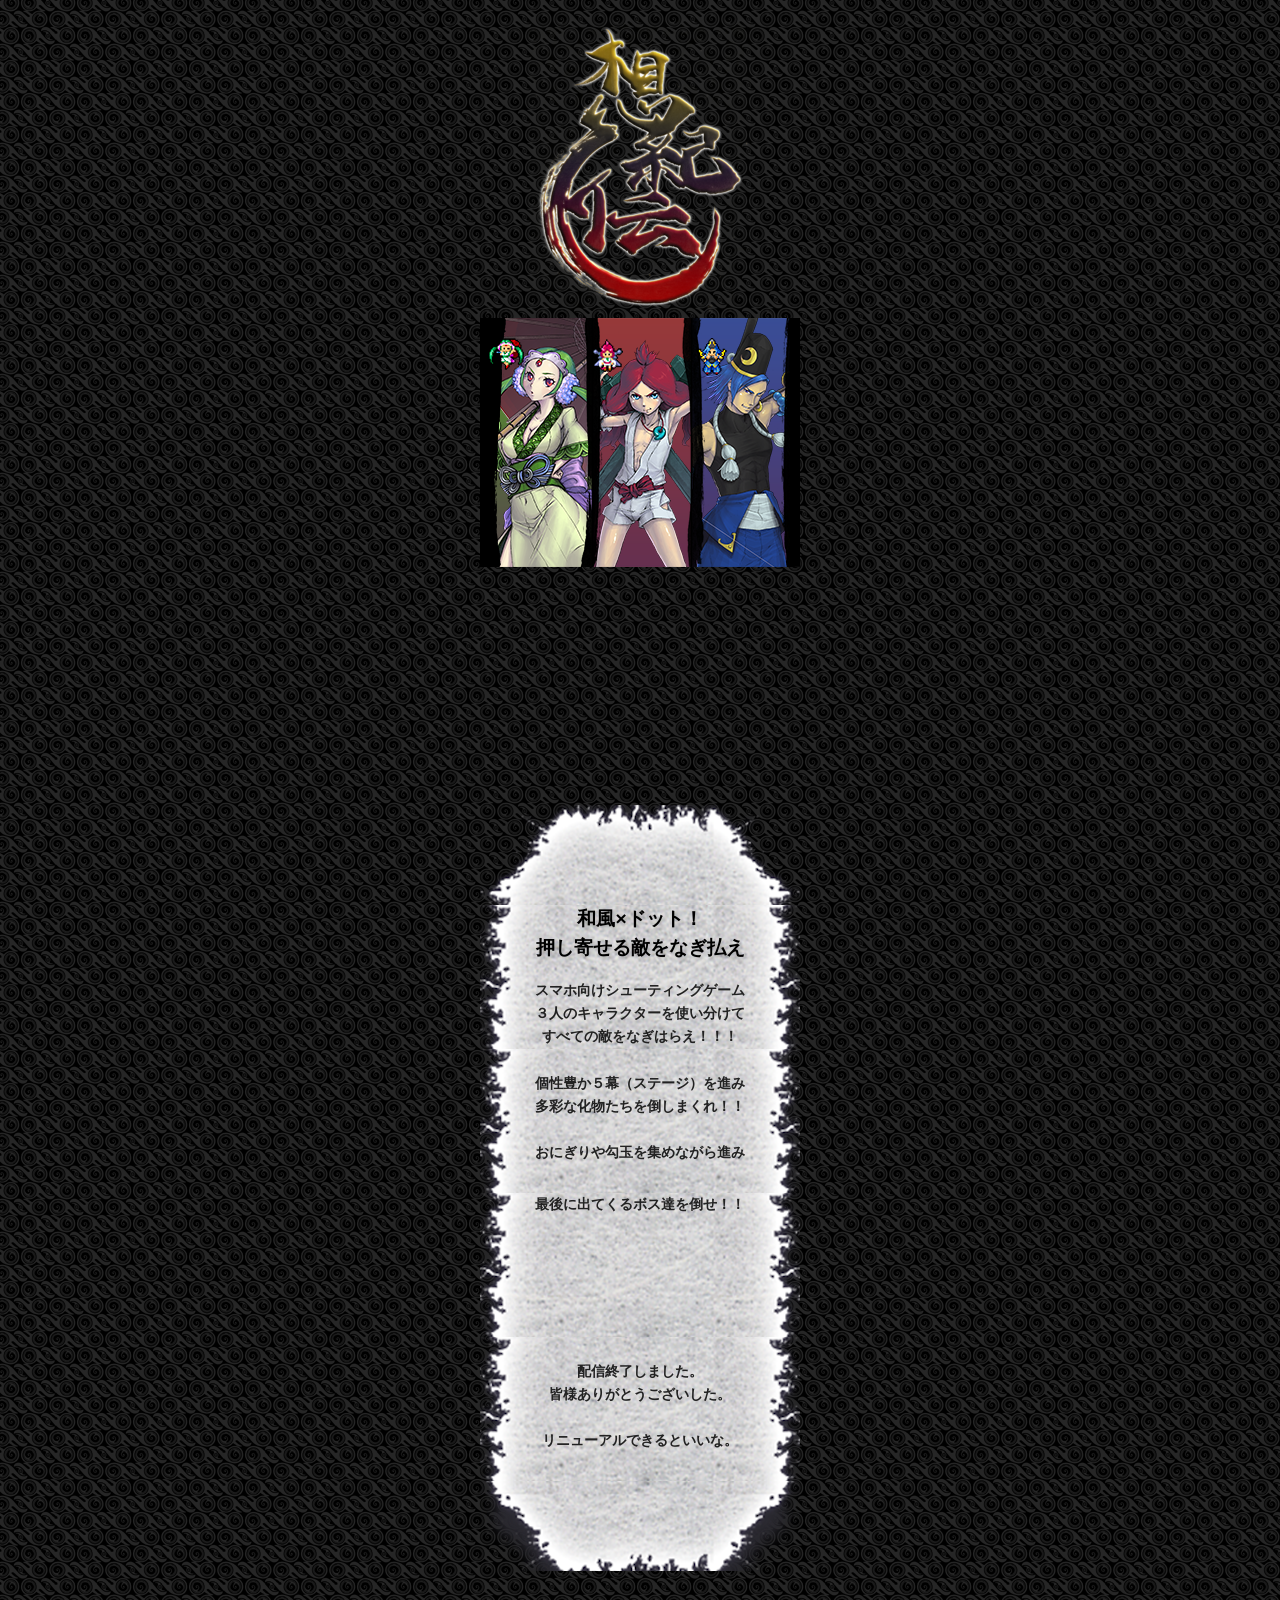
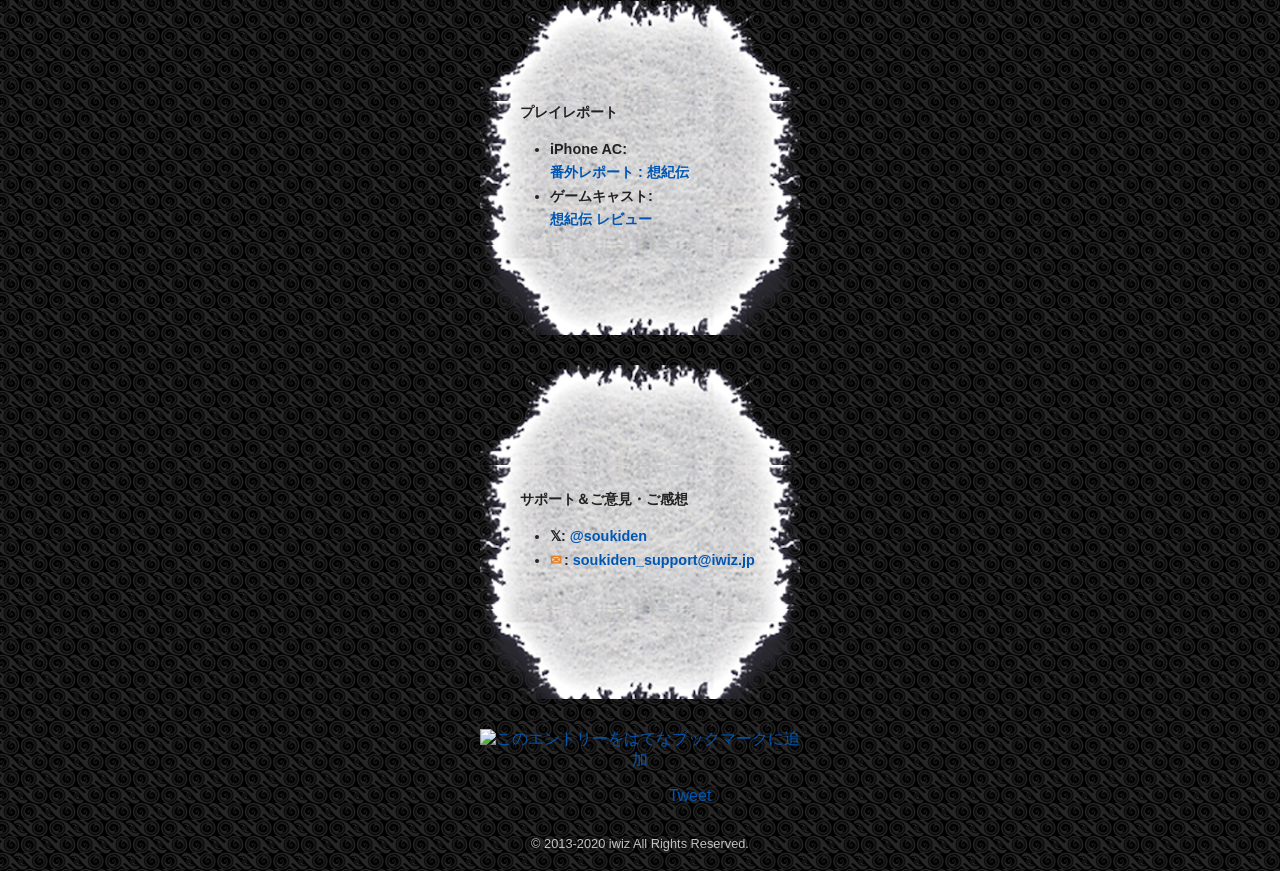
==== commit 1f554557: "デザイン調整" ====
--- a/index.html
+++ b/index.html
@@ -26,52 +26,55 @@
 	<main class="box">
 		<header>
 			<div class="title"><img src="logo_jo.png" alt="title" /></div>
-			<br>
 			<div class="gamecap"><img src="chara_img.png" alt="title" /></div>
 		</header>
-		<br>
-		<iframe width="320" height="180" src="//www.youtube.com/embed/YUrcdsXj62w?rel=0" frameborder="0"
-			allowfullscreen></iframe>
-		<br>
-		<br>
-		<div class="csssprite" id="window_top"></div>
-		<div class="csssprite" id="window_mid">
-			<div class="textlead"> 和風×ドット！<br />
-				押し寄せる敵をなぎ払え </div>
-			<br />
-			<div class="textbox">
-				<div class="text">
-					スマホ向けシューティングゲーム<br />
-					３人のキャラクターを使い分けて<br />
-					すべての敵をなぎはらえ！！！<br />
+
+		<div class="video-container">
+			<iframe width="320" height="180" src="//www.youtube.com/embed/YUrcdsXj62w?rel=0" frameborder="0"
+				allowfullscreen></iframe>
+		</div>
+
+		<section class="window-container">
+			<div class="csssprite" id="window_top"></div>
+			<div class="csssprite" id="window_mid">
+				<div class="textlead"> 和風×ドット！<br />
+					押し寄せる敵をなぎ払え </div>
+				<div class="textbox">
+					<div class="text">
+						スマホ向けシューティングゲーム<br />
+						３人のキャラクターを使い分けて<br />
+						すべての敵をなぎはらえ！！！<br />
+					</div>
 				</div>
 			</div>
-		</div>
-		<div class="csssprite" id="window_mid">
-			<div class="textbox">
-				<div class="text">
-					<br />
-					個性豊か５幕（ステージ）を進み<br />
-					多彩な化物たちを倒しまくれ！！<br />
-					<br />
-					おにぎりや勾玉を集めながら進み<br />
-					<br />
-					最後に出てくるボス達を倒せ！！<br />
+			<div class="csssprite" id="window_mid">
+				<div class="textbox">
+					<div class="text">
+						<br />
+						個性豊か５幕（ステージ）を進み<br />
+						多彩な化物たちを倒しまくれ！！<br />
+						<br />
+						おにぎりや勾玉を集めながら進み<br />
+					</div>
 				</div>
 			</div>
-		</div>
-		<div class="csssprite" id="window_mid">
-			<div class="textbox">
-				<div class="text">
-					<br />
-					配信終了しました。<br />
-					皆様ありがとうございした。<br />
-					ご購入者の皆様は再ダウンロード<br />
-					できます。<br />
-					<br />
-					リニューアルできるといいな。<br />
+			<div class="csssprite" id="window_mid">
+				<div class="textbox">
+					<div class="text">
+						最後に出てくるボス達を倒せ！！<br />
+					</div>
 				</div>
-			</div><!--
+			</div>
+			<div class="csssprite" id="window_mid">
+				<div class="textbox">
+					<div class="text">
+						<br />
+						配信終了しました。<br />
+						皆様ありがとうございした。<br />
+						<br />
+						リニューアルできるといいな。<br />
+					</div>
+				</div><!--
 				<div class="linkbox">
 					<div class="textbunner">製品版(無料) </div>
 				</div>
@@ -79,8 +82,8 @@
 					<li><a class="linkstore" href="https://play.google.com/store/apps/details?id=jp.iwiz.kumano"> <img alt="Soukiden Android app on Google Play" src="android.png" /></a></li>
 				</ul>
 				-->
-			<!-- <li><a class="linkstore" href="https://play.google.com/store/apps/details?id=jp.iwiz.kumanoPrologue"> <img alt="Soukiden Prologue Android app on Google Play" src="android.png" /></a></li> -->
-			<!--
+				<!-- <li><a class="linkstore" href="https://play.google.com/store/apps/details?id=jp.iwiz.kumanoPrologue"> <img alt="Soukiden Prologue Android app on Google Play" src="android.png" /></a></li> -->
+				<!--
 				</ul>
 		</div>
 		<div class="csssprite" id="window_mid">
@@ -96,52 +99,47 @@
 					<li><a class="linkstore" href="https://itunes.apple.com/jp/app/soukiden/id791569068"> <img alt="Soukiden iPhone  App Store" src="apple.png" /></a></li>
 				</ul>
 -->
-		</div>
-		<div class="csssprite" id="window_buttom"></div>
-		<br>
-		<div class="csssprite" id="window_top"></div>
-		<div class="csssprite" id="window_mid">
-			<div class="textbox">
-				<div class="textsupport">
-					プレイレポート
-					<br />
-					<ul class="disc-list">
-						<li>iPhone AC:<br><a href="http://iphoneac-blog.com/archives/8280349.html">番外レポート :
-								想紀伝</a><br /></li>
-						<li>ゲームキャスト:<br><a href="http://www.gamecast-blog.com/archives/65781384.html">想紀伝 レビュー</a></li>
-					</ul>
+			</div>
+			<div class="csssprite" id="window_buttom"></div>
+		</section>
+
+		<section class="window-container">
+			<div class="csssprite" id="window_top"></div>
+			<div class="csssprite" id="window_mid">
+				<div class="textbox">
+					<div class="textsupport">
+						プレイレポート
+						<ul class="disc-list">
+							<li>iPhone AC:<br><a href="http://iphoneac-blog.com/archives/8280349.html">番外レポート :
+									想紀伝</a></li>
+							<li>ゲームキャスト:<br><a href="http://www.gamecast-blog.com/archives/65781384.html">想紀伝 レビュー</a>
+							</li>
+						</ul>
+					</div>
 				</div>
 			</div>
-		</div>
-		<div class="csssprite" id="window_buttom"></div>
-		<br>
-		<div class="csssprite" id="window_top"></div>
-		<div class="csssprite" id="window_mid">
-			<div class="textbox">
-				<div class="textsupport">
-					<br />
-					サポート＆ご意見・ご感想
-					<br />
-					<ul class="disc-list">
-						<li>Twitter
-							<ul class="disc-list">
-								<li><a href="https://twitter.com/soukiden">@soukiden</a><br /></li>
-							</ul>
-						</li>
-						<li>Mail
-							<ul class="disc-list">
-								<li><a
-										href="m&#97;i&#108;t&#111;:&#115;&#111;uk&#105;&#100;e&#110;&#95;&#115;&#117;&#112;po&#114;&#116;@&#105;w&#105;z&#46;&#106;&#112;">&#115;&#111;uk&#105;&#100;e&#110;&#95;&#115;&#117;&#112;po&#114;&#116;@&#105;w&#105;z&#46;&#106;&#112;</a>
-								</li>
-							</ul>
-						</li>
-					</ul>
+			<div class="csssprite" id="window_buttom"></div>
+		</section>
+
+		<section class="window-container">
+			<div class="csssprite" id="window_top"></div>
+			<div class="csssprite" id="window_mid">
+				<div class="textbox">
+					<div class="textsupport">
+						<br />
+						サポート＆ご意見・ご感想
+						<ul class="disc-list">
+							<li>𝕏: <a href="https://twitter.com/soukiden">@soukiden</a></li>
+							<li><span class="mail-icon">✉&#xFE0E;</span>: <a
+									href="m&#97;i&#108;t&#111;:&#115;&#111;uk&#105;&#100;e&#110;&#95;&#115;&#117;&#112;po&#114;&#116;@&#105;w&#105;z&#46;&#106;&#112;">soukiden_support@iwiz.jp</a>
+							</li>
+						</ul>
+					</div>
 				</div>
 			</div>
-		</div>
-		<div class="csssprite" id="window_buttom"></div>
-		<br />
-		<div class="social">
+			<div class="csssprite" id="window_buttom"></div>
+		</section>
+		<div class="social video-container ">
 			<!-- はてなブックマーク -->
 			<a href="http://b.hatena.ne.jp/entry/http%3A%2F%2Fsoukiden.iwiz.jp%2F" class="hatena-bookmark-button"
 				data-hatena-bookmark-title="想紀伝" data-hatena-bookmark-layout="standard"
@@ -155,8 +153,6 @@
 				src="http://www.facebook.com/plugins/like.php?href=http%3A%2F%2Fsoukiden.iwiz.jp%2F&amp;layout=button_count&amp;show_faces=false&amp;width=90&amp;action=like&amp;colorscheme=light&amp;height=20"
 				scrolling="no" frameborder="0" class="fb-iframe" allowTransparency="true"></iframe>
 
-		</div>
-		<div class="social">
 			<!-- Twitter -->
 			<a href="http://twitter.com/share" class="twitter-share-button" data-count="horizontal"
 				data-lang="ja">Tweet</a>
@@ -166,8 +162,6 @@
 			<script
 				type="text/javascript">(function () { var po = document.createElement("script"); po.type = "text/javascript"; po.async = true; po.src = "https://apis.google.com/js/plusone.js"; var s = document.getElementsByTagName("script")[0]; s.parentNode.insertBefore(po, s); })();</script>
 		</div>
-
-		<br>
 		<footer class="copyright">&copy; 2013-2020 iwiz All Rights Reserved.</footer>
 	</main>
 </body>
--- a/style.css
+++ b/style.css
@@ -2,130 +2,231 @@
 
 body {
 	background-color: #000000;
-}
-div.box, main.box {
-	margin: 0 auto;
-	width: 320px;
-}
+	background-image: url("index_bg.png");
+	background-repeat: repeat;
+	font-family: "Helvetica Neue", Arial, "Hiragino Kaku Gothic ProN", "Hiragino Sans", Meiryo, sans-serif;
+	margin: 0;
+	padding: 20px 0;
+	color: #333;
+}
+
+main.box {
+	margin: 0 auto;
+	width: 320px;
+	/* Add a shadow if we want to separate it, but the sprites are shaped, so a box shadow might look weird around the rect. 
+	   Let's keep it clean for now. */
+}
+
+header {
+	margin-bottom: 20px;
+}
+
 div.title {
 	text-align: center;
 }
+
+div.title img {
+	max-width: 100%;
+	height: auto;
+}
+
 div.gamecap {
 	text-align: center;
 	width: 320px;
-	height: 400px;
-}
+	/* height: 400px; removed rigid height to allow flex if image changes */
+}
+
+div.gamecap img {
+	max-width: 100%;
+	height: auto;
+}
+
+/* Sprite Container Logic 
+   The original sprite has fixed dimensions.
+   bg-pos: 
+    Top: 0 0 (100px h)
+    Mid: 0 -90px (144px h)
+    Bot: 0 -230px (90px h)
+*/
+
+.csssprite {
+	background-image: url("win01.png");
+	background-repeat: no-repeat;
+	display: block;
+	width: 320px;
+	/* Reset text properties that might hide content */
+	text-indent: 0;
+	white-space: normal;
+	overflow: visible;
+}
+
+/* Specifics for the frame parts */
+#window_top {
+	background-position: 0 0;
+	height: 100px;
+	/* If this is empty, we can hide text inside if any */
+	text-indent: -9999px;
+	overflow: hidden;
+}
+
+#window_mid {
+	background-position: 0 -90px;
+	height: 144px;
+	width: 320px;
+	padding: 0 40px;
+	box-sizing: border-box;
+	overflow: hidden;
+	/* Center content vertically if needed, or let it flow */
+}
+
+#window_buttom {
+	background-position: 0 -230px;
+	height: 90px;
+	text-indent: -9999px;
+	overflow: hidden;
+}
+
+
+/* Text Typography within windows */
 
 .textlead {
 	color: #000;
 	text-align: center;
-	font-size: 18px;
-	white-space: normal;
-	text-indent: 0px;
-	font-weight: bolder;
-	text-shadow: 2px 2px 4px #aaa;
-}
+	font-size: 1.2rem;
+	line-height: 1.5;
+	font-weight: 700;
+	text-shadow: 2px 2px 4px rgba(0, 0, 0, 0.2);
+	margin-bottom: 1rem;
+}
+
 .textbox {
 	margin: 0 auto;
-	width: 240px;
-	text-align: center;
-}
+	/* width: 240px;  Let's allow it to fill the padded container */
+	width: 100%;
+	text-align: center;
+}
+
 .linkbox {
 	margin: 0 auto;
 	width: 280px;
 	text-align: center;
-}
-.text {
-	color: #000000;
-	font-size: 14px;
-	text-align: center;
-	white-space: normal;
+	margin-bottom: 10px;
+}
+
+.text,
+.textbunner {
+	color: #222;
+	font-size: 0.9rem;
+	line-height: 1.6;
+	text-align: center;
 	font-weight: bold;
-	text-indent: 0px;
-}
-.textbunner {
-	color: #000000;
-	font-size: 14px;
-	text-align: center;
-	white-space: normal;
+}
+
+.textsupport {
+	color: #222;
+	font-size: 0.9rem;
+	line-height: 1.6;
+	text-align: left;
 	font-weight: bold;
-	text-indent: 0px;
-}
-.textsupport {
-	color: #000000;
-	font-size: 14px;
-	text-align: left;
-	white-space: normal;
-	font-weight: bold;
-	text-indent: 0px;
-}
-
-.linkstore {
-	text-align: center;
-	white-space: normal;
-	text-indent: 0px;
-}
+}
+
+/* Links */
+a {
+	color: #0056b3;
+	text-decoration: none;
+	transition: opacity 0.2s ease;
+}
+
+a:hover {
+	opacity: 0.7;
+	text-decoration: underline;
+}
+
+.linkstore img {
+	transition: transform 0.2s;
+}
+
+.linkstore img:hover {
+	transform: scale(1.05);
+}
+
 .social {
 	text-align: center;
-	white-space: normal;
-	text-indent: 0px;
-}
-
-.csssprite {
-	background-image: url(win01.png);
-	background-repeat: no-repeat;
-	text-indent: 100%;
-	white-space: nowrap;
-	overflow: hidden;
-	display: block;
-}
-#window_top {
-	background-position: -0px -0px;
-	width: 320px;
-	height: 100px;
-}
-#window_mid {
-	background-position: -0px -90px;
-	width: 320px;
-	height: 144px;
-}
-#window_buttom {
-	background-position: -0px -230px;
-	width: 320px;
-	height: 90px;
-}
-div.copyright, footer.copyright {
-	text-align: center;
-	color: #ffffff;
-	font-size: 12px;
-}
-
-ul {
-	margin: 0 0 0 1.5em;
-	padding: 0;
-}
-
-/* Utility classes to replace inline styles */
+	margin-top: 10px;
+}
+
+footer.copyright {
+	text-align: center;
+	color: #eeeeee;
+	font-size: 0.8rem;
+	margin-top: 20px;
+	opacity: 0.8;
+}
+
+/* Utilities */
 .list-none-w75 {
 	list-style-type: none;
 	width: 75px;
-}
+	margin: 0 auto;
+	/* Center it */
+}
+
 .list-none {
 	list-style-type: none;
-}
+	margin: 0;
+	padding: 0;
+}
+
 .disc-list {
 	list-style-type: disc;
-}
+	padding-left: 20px;
+	margin-left: 10px;
+}
+
 .text-small-blue {
-	font-size: x-small;
+	font-size: 0.8em;
 	color: #1010FF;
 }
+
 .border-none {
 	border: none;
 }
+
 .fb-iframe {
 	border: none;
 	overflow: hidden;
 	width: 100px;
 	height: 20px;
 }
+
+/* Responsive tweaks for larger screens? 
+   If user wants "modern", maybe we scale up the whole 320px interface?
+   Or just let it sit in the center.
+   Let's add a transform scale for very large screens? No, that might be blurry.
+   Let's just keep it centered.
+*/
+
+.window-container {
+	margin-bottom: 30px;
+}
+
+.video-container {
+	margin-bottom: 30px;
+	text-align: center;
+}
+
+.social {
+	display: flex;
+	justify-content: center;
+	align-items: center;
+	gap: 15px;
+	flex-wrap: wrap;
+	margin: 30px auto;
+}
+
+/* Mail icon styling: Use text variation in HTML to allow coloring */
+.mail-icon {
+	color: #e67e22;
+	font-weight: bold;
+	margin-right: 2px;
+}
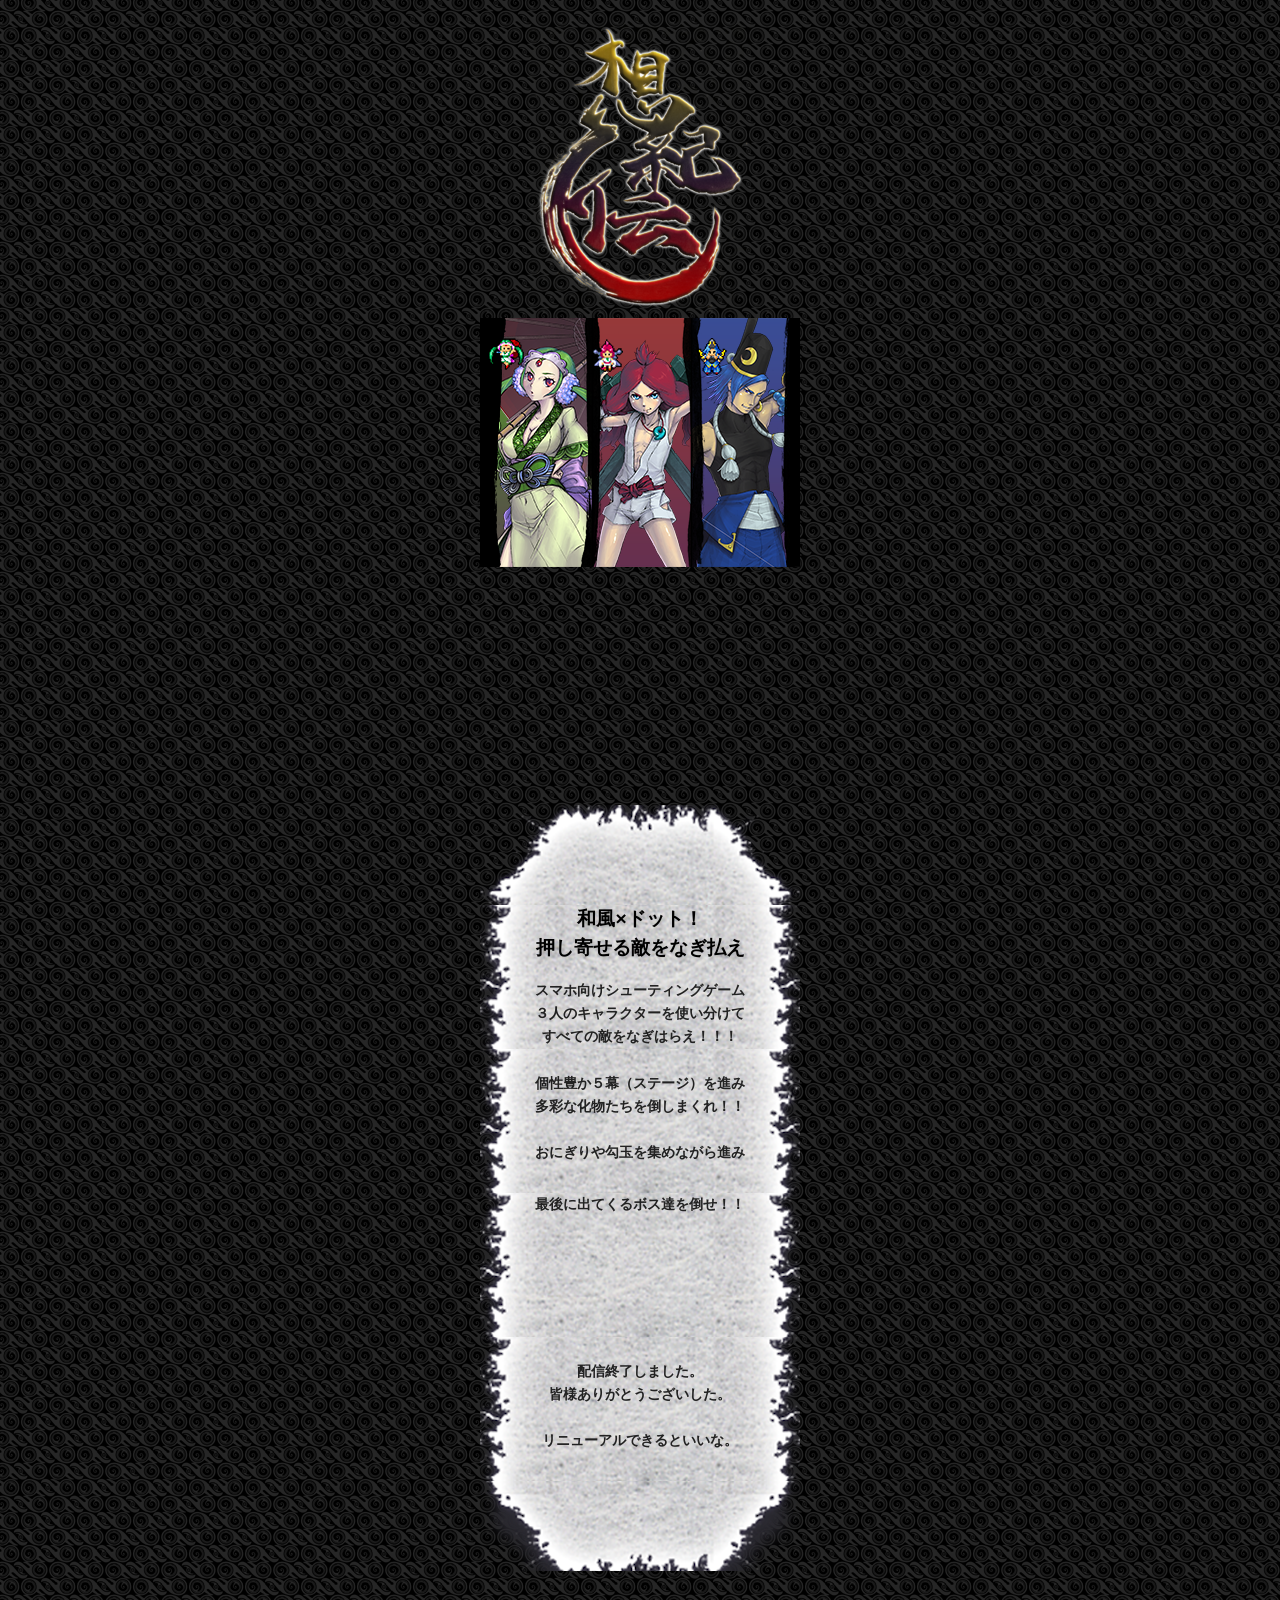
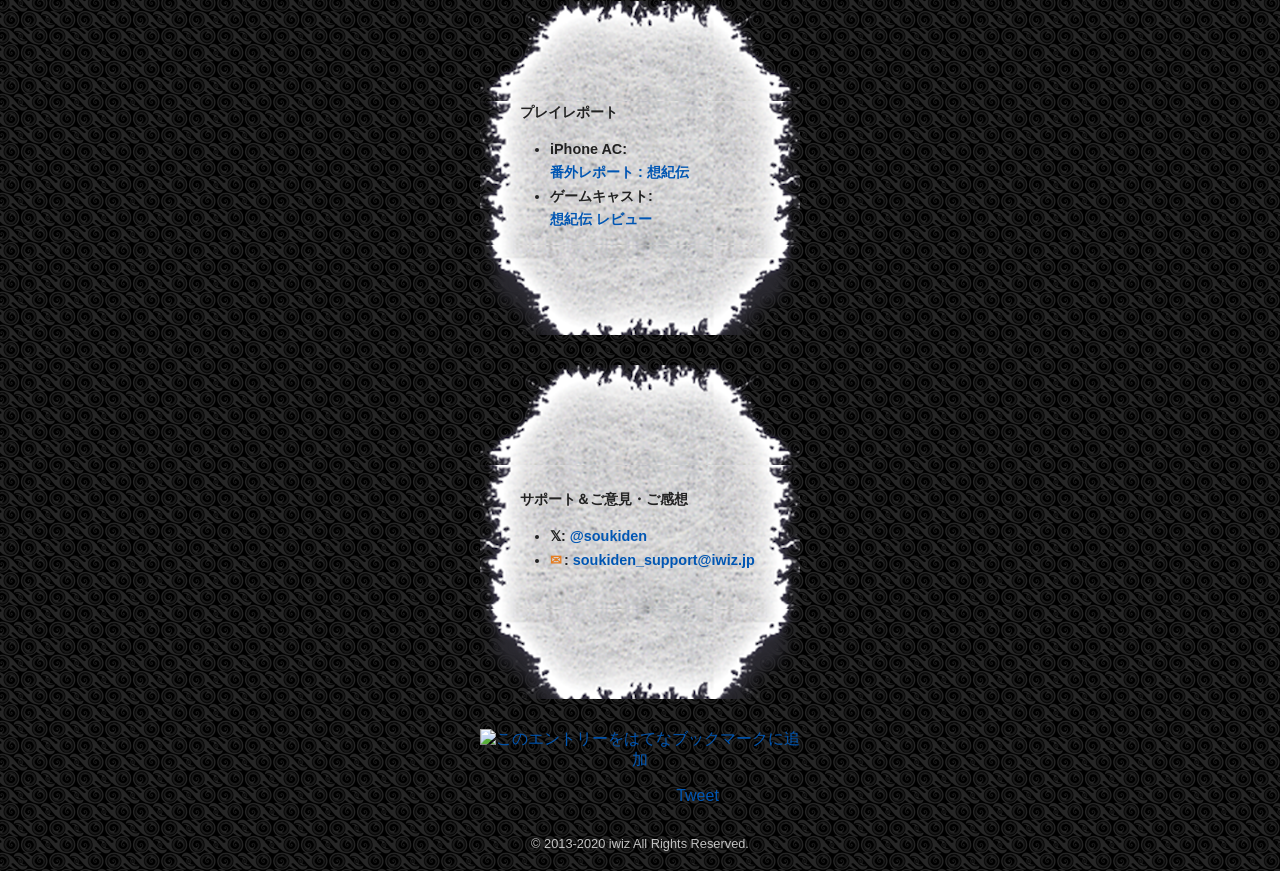
==== commit d7fb3361: "株のサービス表示調整" ====
--- a/index.html
+++ b/index.html
@@ -141,26 +141,22 @@
 		</section>
 		<div class="social video-container ">
 			<!-- はてなブックマーク -->
-			<a href="http://b.hatena.ne.jp/entry/http%3A%2F%2Fsoukiden.iwiz.jp%2F" class="hatena-bookmark-button"
+			<a href="https://b.hatena.ne.jp/entry/http://soukiden.iwiz.jp/" class="hatena-bookmark-button"
 				data-hatena-bookmark-title="想紀伝" data-hatena-bookmark-layout="standard"
-				title="このエントリーをはてなブックマークに追加"><img src="http://b.st-hatena.com/images/entry-button/button-only.gif"
+				title="このエントリーをはてなブックマークに追加"><img src="https://b.st-hatena.com/images/entry-button/button-only.gif"
 					alt="このエントリーをはてなブックマークに追加" width="20" height="20" class="border-none" /></a>
-			<script type="text/javascript" src="http://b.st-hatena.com/js/bookmark_button.js" charset="utf-8"
+			<script type="text/javascript" src="https://b.st-hatena.com/js/bookmark_button.js" charset="utf-8"
 				async></script>
 
 			<!-- Facebook -->
 			<iframe
-				src="http://www.facebook.com/plugins/like.php?href=http%3A%2F%2Fsoukiden.iwiz.jp%2F&amp;layout=button_count&amp;show_faces=false&amp;width=90&amp;action=like&amp;colorscheme=light&amp;height=20"
+				src="https://www.facebook.com/plugins/like.php?href=http%3A%2F%2Fsoukiden.iwiz.jp%2F&amp;layout=button_count&amp;show_faces=false&amp;width=90&amp;action=like&amp;colorscheme=light&amp;height=20"
 				scrolling="no" frameborder="0" class="fb-iframe" allowTransparency="true"></iframe>
 
 			<!-- Twitter -->
-			<a href="http://twitter.com/share" class="twitter-share-button" data-count="horizontal"
+			<a href="https://twitter.com/share" class="twitter-share-button" data-count="horizontal"
 				data-lang="ja">Tweet</a>
-			<script type="text/javascript" src="http://platform.twitter.com/widgets.js"></script>
-			<!-- Google +1 -->
-			<g:plusone size="medium" href="http://soukiden.iwiz.jp/"></g:plusone>
-			<script
-				type="text/javascript">(function () { var po = document.createElement("script"); po.type = "text/javascript"; po.async = true; po.src = "https://apis.google.com/js/plusone.js"; var s = document.getElementsByTagName("script")[0]; s.parentNode.insertBefore(po, s); })();</script>
+			<script type="text/javascript" src="https://platform.twitter.com/widgets.js"></script>
 		</div>
 		<footer class="copyright">&copy; 2013-2020 iwiz All Rights Reserved.</footer>
 	</main>
